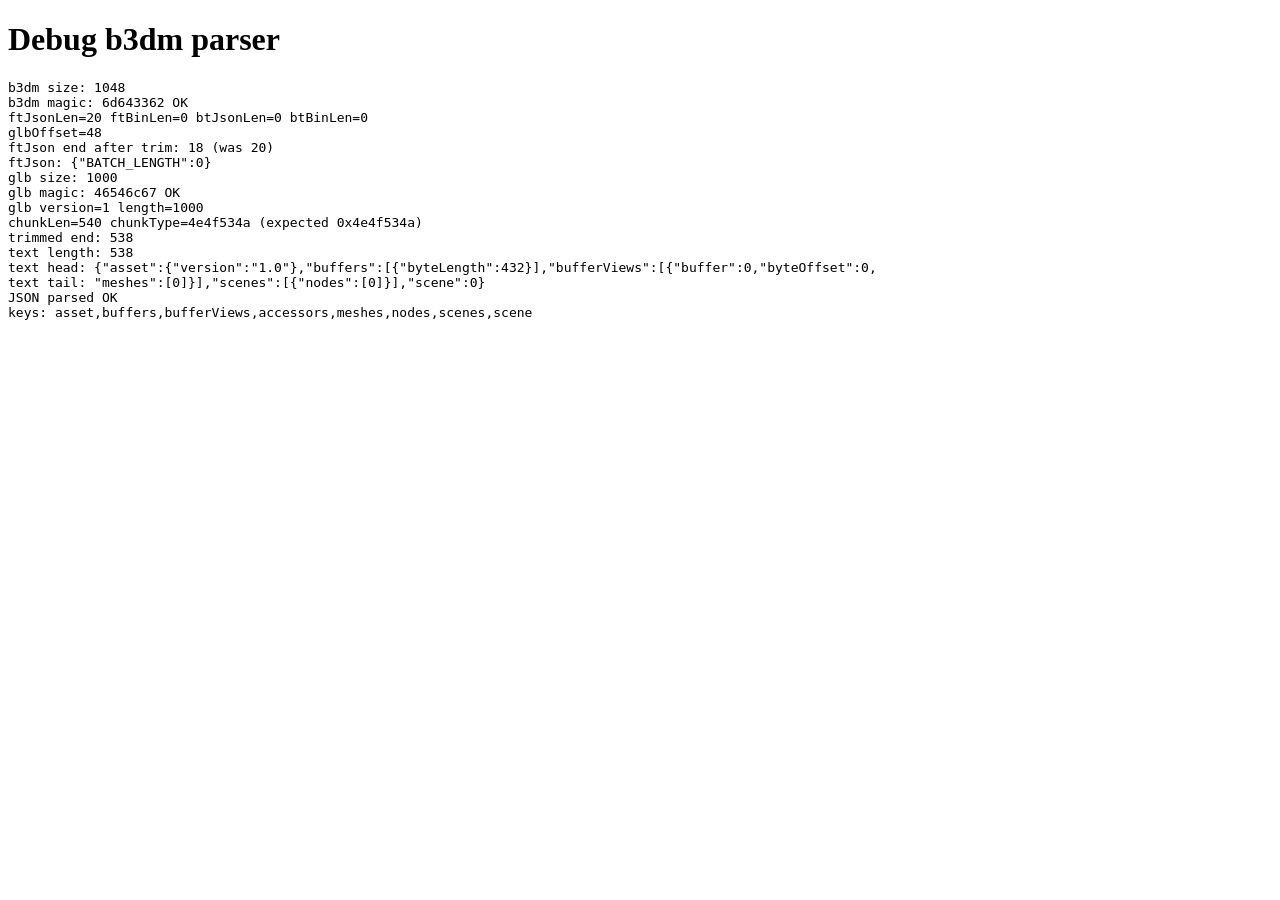
==== debug-parser.html @ de504388 "Add debug-parser.html for b3dm parser diagnostics" ====
<!DOCTYPE html>
<html lang="zh-CN">
<head>
  <meta charset="UTF-8" />
  <title>Debug b3dm parser</title>
</head>
<body>
  <h1>Debug b3dm parser</h1>
  <pre id="out"></pre>
  <script>
    const out = document.getElementById('out');
    const log = (m) => { out.textContent += m + '\n'; console.log(m); };

    async function run() {
      try {
        const r = await fetch('./mock-tileset/tile.b3dm');
        if (!r.ok) throw new Error(`HTTP ${r.status}`);
        const buf = await r.arrayBuffer();
        log('b3dm size: ' + buf.byteLength);

        const dv = new DataView(buf);
        const B3DM_MAGIC = 0x6d643362;
        const magic = dv.getUint32(0, true);
        log('b3dm magic: ' + magic.toString(16) + (magic === B3DM_MAGIC ? ' OK' : ' BAD'));
        const ftJsonLen = dv.getUint32(12, true);
        const ftBinLen = dv.getUint32(16, true);
        const btJsonLen = dv.getUint32(20, true);
        const btBinLen = dv.getUint32(24, true);
        const glbOffset = 28 + ftJsonLen + ftBinLen + btJsonLen + btBinLen;
        log('ftJsonLen=' + ftJsonLen + ' ftBinLen=' + ftBinLen + ' btJsonLen=' + btJsonLen + ' btBinLen=' + btBinLen);
        log('glbOffset=' + glbOffset);

        // Trim feature table
        if (ftJsonLen > 0) {
          const raw = new Uint8Array(buf, 28, ftJsonLen);
          let end = ftJsonLen;
          while (end > 0 && raw[end - 1] <= 0x20) end--;
          const text = new TextDecoder('utf-8').decode(raw.subarray(0, end));
          log('ftJson end after trim: ' + end + ' (was ' + ftJsonLen + ')');
          log('ftJson: ' + text);
        }

        const glbBuf = buf.slice(glbOffset);
        log('glb size: ' + glbBuf.byteLength);

        const gdv = new DataView(glbBuf);
        const GLB_MAGIC = 0x46546c67;
        const glbMagic = gdv.getUint32(0, true);
        log('glb magic: ' + glbMagic.toString(16) + (glbMagic === GLB_MAGIC ? ' OK' : ' BAD'));
        const glbVersion = gdv.getUint32(4, true);
        const glbLength = gdv.getUint32(8, true);
        log('glb version=' + glbVersion + ' length=' + glbLength);

        // Read first chunk
        const chunkLen = gdv.getUint32(12, true);
        const chunkType = gdv.getUint32(16, true);
        log('chunkLen=' + chunkLen + ' chunkType=' + chunkType.toString(16) + ' (expected 0x4e4f534a)');
        const raw = new Uint8Array(glbBuf, 20, chunkLen);
        let end = chunkLen;
        while (end > 0 && raw[end - 1] <= 0x20) end--;
        log('trimmed end: ' + end);
        const text = new TextDecoder('utf-8').decode(raw.subarray(0, end));
        log('text length: ' + text.length);
        log('text head: ' + text.slice(0, 100));
        log('text tail: ' + text.slice(-50));
        try {
          const j = JSON.parse(text);
          log('JSON parsed OK');
          log('keys: ' + Object.keys(j).join(','));
        } catch (e) {
          log('JSON parse error: ' + e.message);
          const m = /at position (\d+)/.exec(e.message);
          if (m) {
            const pos = parseInt(m[1], 10);
            log('  near position ' + pos + ': ' + JSON.stringify(text.slice(Math.max(0, pos - 20), pos + 20)));
          }
        }
      } catch (e) {
        log('Error: ' + e.message + '\n' + e.stack);
      }
    }
    run();
  </script>
</body>
</html>
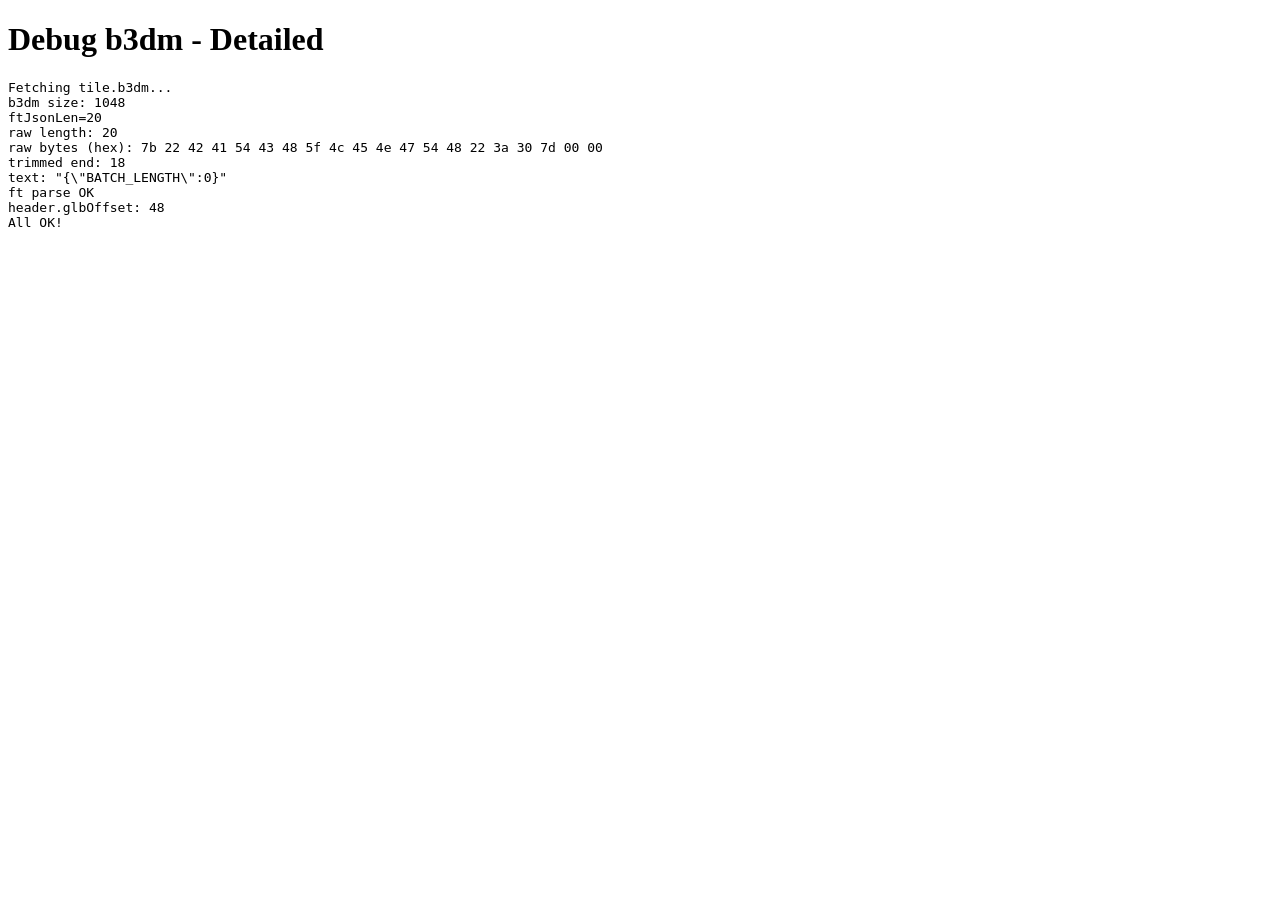
==== commit de378047: "Make b3dm/GLB JSON padding trim more defensive (explicit char check)" ====
--- a/debug-parser.html
+++ b/debug-parser.html
@@ -2,81 +2,72 @@
 <html lang="zh-CN">
 <head>
   <meta charset="UTF-8" />
-  <title>Debug b3dm parser</title>
+  <title>Debug b3dm - Detailed</title>
 </head>
 <body>
-  <h1>Debug b3dm parser</h1>
-  <pre id="out"></pre>
+  <h1>Debug b3dm - Detailed</h1>
+  <pre id="out" style="font-family: monospace; white-space: pre-wrap;"></pre>
   <script>
     const out = document.getElementById('out');
-    const log = (m) => { out.textContent += m + '\n'; console.log(m); };
+    function log(msg) {
+      out.textContent += msg + '\n';
+      console.log(msg);
+    }
+
+    function parseB3dmHeaderTest(arrayBuffer) {
+      const view = new DataView(arrayBuffer);
+      const B3DM_MAGIC = 0x6d643362;
+      const magic = view.getUint32(0, true);
+      if (magic !== B3DM_MAGIC) {
+        throw new Error('Not a b3dm file');
+      }
+      const version = view.getUint32(4, true);
+      const byteLength = view.getUint32(8, true);
+      const ftJsonLen = view.getUint32(12, true);
+      const ftBinLen = view.getUint32(16, true);
+      const btJsonLen = view.getUint32(20, true);
+      const btBinLen = view.getUint32(24, true);
+      const glbOffset = 28 + ftJsonLen + ftBinLen + btJsonLen + btBinLen;
+      const header = { version, byteLength, ftJsonLen, ftBinLen, btJsonLen, btBinLen, glbOffset };
+
+      log('ftJsonLen=' + ftJsonLen);
+      if (ftJsonLen > 0) {
+        const raw = new Uint8Array(arrayBuffer, 28, ftJsonLen);
+        log('raw length: ' + raw.length);
+        log('raw bytes (hex): ' + Array.from(raw).map(b => b.toString(16).padStart(2, '0')).join(' '));
+        let end = ftJsonLen;
+        while (end > 0) {
+          const b = raw[end - 1];
+          if (b === 0x20 || b === 0x09 || b === 0x0a || b === 0x0d || b === 0x00) end--;
+          else break;
+        }
+        log('trimmed end: ' + end);
+        const text = new TextDecoder('utf-8').decode(raw.subarray(0, end));
+        log('text: ' + JSON.stringify(text));
+        try {
+          header.featureTable = JSON.parse(text);
+          log('ft parse OK');
+        } catch (e) {
+          log('ft parse error: ' + e.message);
+          throw e;
+        }
+      }
+      return header;
+    }
 
     async function run() {
       try {
+        log('Fetching tile.b3dm...');
         const r = await fetch('./mock-tileset/tile.b3dm');
         if (!r.ok) throw new Error(`HTTP ${r.status}`);
         const buf = await r.arrayBuffer();
         log('b3dm size: ' + buf.byteLength);
-
-        const dv = new DataView(buf);
-        const B3DM_MAGIC = 0x6d643362;
-        const magic = dv.getUint32(0, true);
-        log('b3dm magic: ' + magic.toString(16) + (magic === B3DM_MAGIC ? ' OK' : ' BAD'));
-        const ftJsonLen = dv.getUint32(12, true);
-        const ftBinLen = dv.getUint32(16, true);
-        const btJsonLen = dv.getUint32(20, true);
-        const btBinLen = dv.getUint32(24, true);
-        const glbOffset = 28 + ftJsonLen + ftBinLen + btJsonLen + btBinLen;
-        log('ftJsonLen=' + ftJsonLen + ' ftBinLen=' + ftBinLen + ' btJsonLen=' + btJsonLen + ' btBinLen=' + btBinLen);
-        log('glbOffset=' + glbOffset);
-
-        // Trim feature table
-        if (ftJsonLen > 0) {
-          const raw = new Uint8Array(buf, 28, ftJsonLen);
-          let end = ftJsonLen;
-          while (end > 0 && raw[end - 1] <= 0x20) end--;
-          const text = new TextDecoder('utf-8').decode(raw.subarray(0, end));
-          log('ftJson end after trim: ' + end + ' (was ' + ftJsonLen + ')');
-          log('ftJson: ' + text);
-        }
-
-        const glbBuf = buf.slice(glbOffset);
-        log('glb size: ' + glbBuf.byteLength);
-
-        const gdv = new DataView(glbBuf);
-        const GLB_MAGIC = 0x46546c67;
-        const glbMagic = gdv.getUint32(0, true);
-        log('glb magic: ' + glbMagic.toString(16) + (glbMagic === GLB_MAGIC ? ' OK' : ' BAD'));
-        const glbVersion = gdv.getUint32(4, true);
-        const glbLength = gdv.getUint32(8, true);
-        log('glb version=' + glbVersion + ' length=' + glbLength);
-
-        // Read first chunk
-        const chunkLen = gdv.getUint32(12, true);
-        const chunkType = gdv.getUint32(16, true);
-        log('chunkLen=' + chunkLen + ' chunkType=' + chunkType.toString(16) + ' (expected 0x4e4f534a)');
-        const raw = new Uint8Array(glbBuf, 20, chunkLen);
-        let end = chunkLen;
-        while (end > 0 && raw[end - 1] <= 0x20) end--;
-        log('trimmed end: ' + end);
-        const text = new TextDecoder('utf-8').decode(raw.subarray(0, end));
-        log('text length: ' + text.length);
-        log('text head: ' + text.slice(0, 100));
-        log('text tail: ' + text.slice(-50));
-        try {
-          const j = JSON.parse(text);
-          log('JSON parsed OK');
-          log('keys: ' + Object.keys(j).join(','));
-        } catch (e) {
-          log('JSON parse error: ' + e.message);
-          const m = /at position (\d+)/.exec(e.message);
-          if (m) {
-            const pos = parseInt(m[1], 10);
-            log('  near position ' + pos + ': ' + JSON.stringify(text.slice(Math.max(0, pos - 20), pos + 20)));
-          }
-        }
+        const header = parseB3dmHeaderTest(buf);
+        log('header.glbOffset: ' + header.glbOffset);
+        log('All OK!');
       } catch (e) {
-        log('Error: ' + e.message + '\n' + e.stack);
+        log('Error: ' + e.message);
+        log('Stack: ' + e.stack);
       }
     }
     run();
